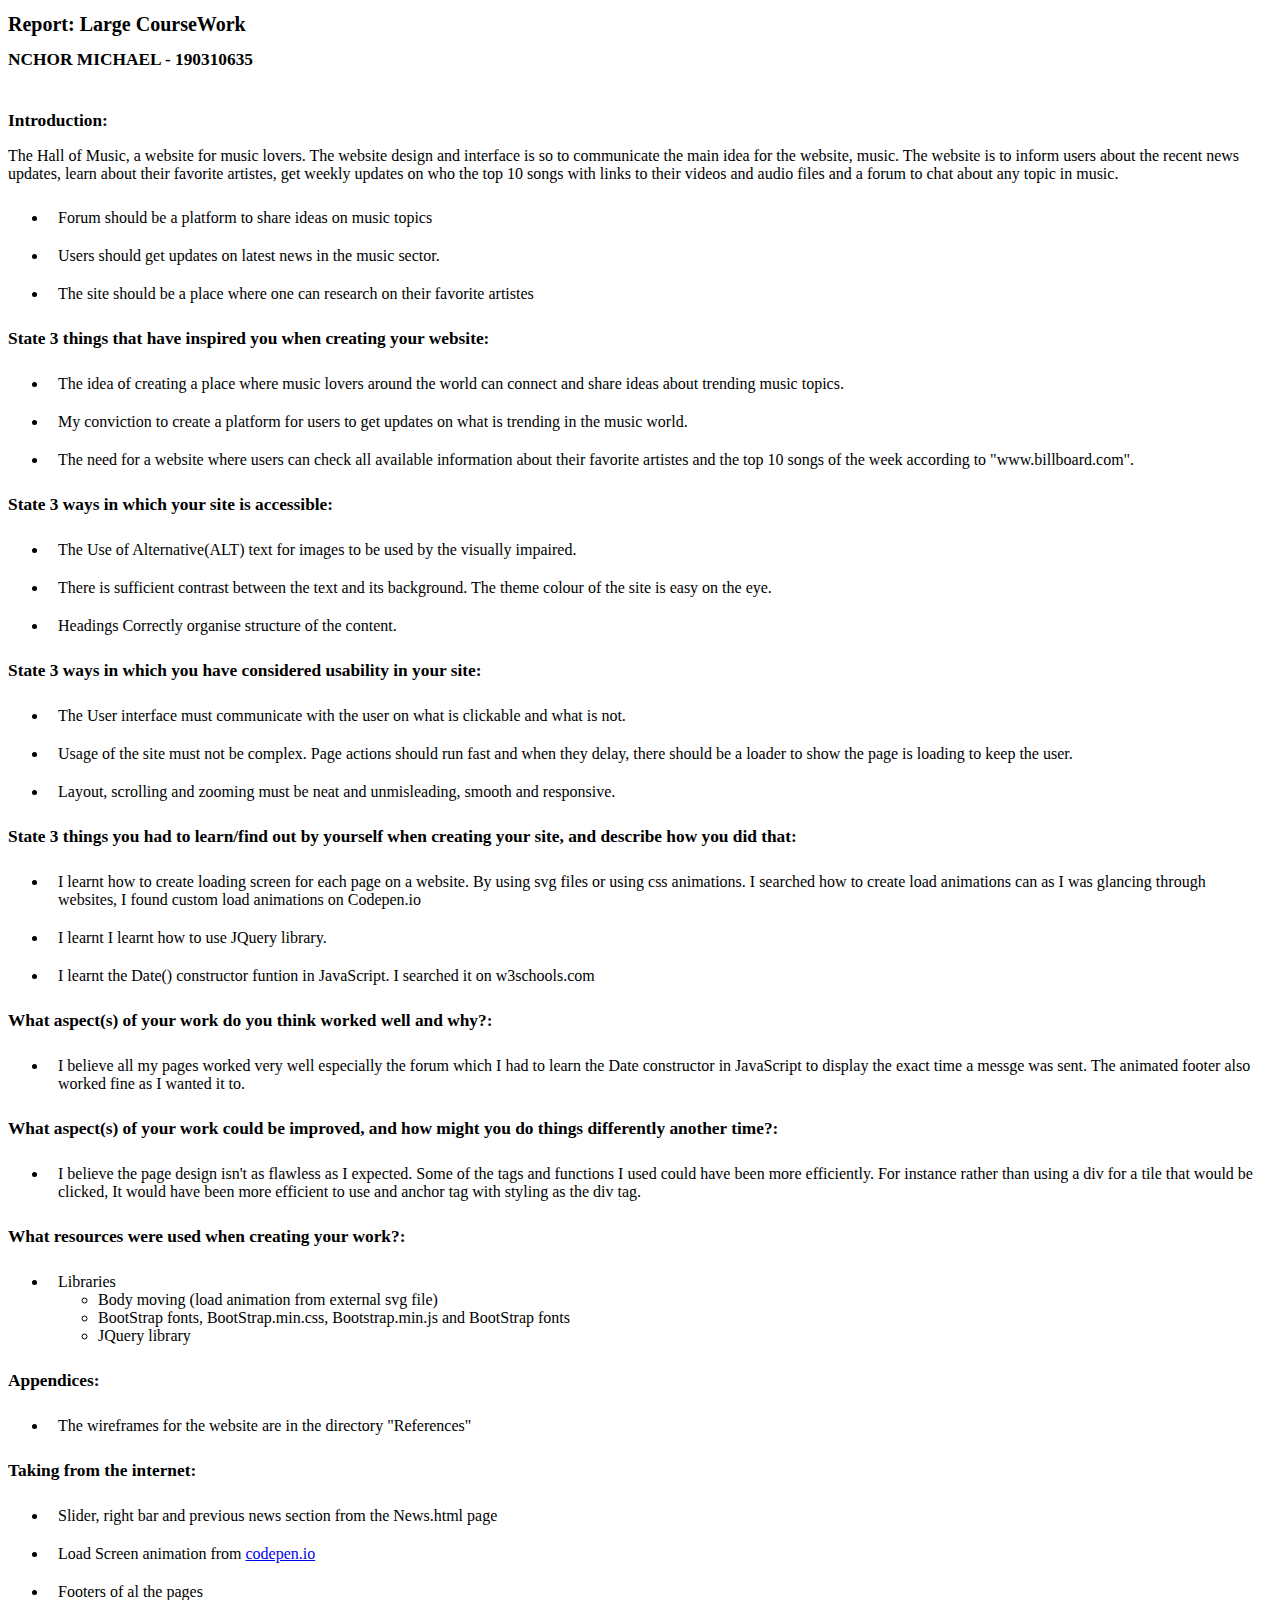
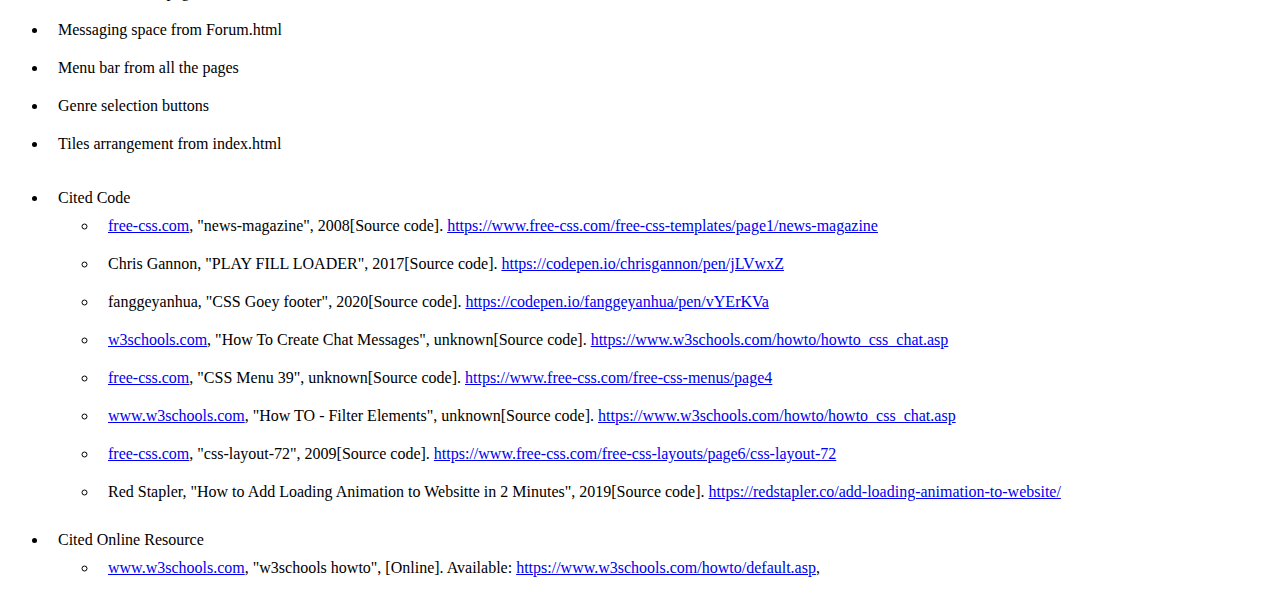
==== report.html @ 2d55c032 "update" ====
<!DOCTYPE html>
<html>
    <head>
        <meta charset="utf-8">
        <meta http-equiv="X-UA-Compatible" content="IE=edge">
        <title>Website Report</title>
       <meta name="description" content="report">
    </head>
	<body style="background-color: white; color:black;">
        <h1 style="font-size: 15pt">Report: Large CourseWork</h1>
        <h1 style="font-size: 13pt">NCHOR MICHAEL - 190310635</h1><br/>

        <h1 style="font-size: 13pt">Introduction: </h1> 
        <p>The Hall of Music, a website for music lovers. The website design and interface is so to communicate the main idea for the website, music. The website is to inform users about the recent news updates, learn about their favorite artistes, get weekly updates on who the top 10 songs with links to their videos and audio files and a forum to chat about any topic in music.</p>
                <ul>
            <li style="padding: 10px;">Forum should be a platform to share ideas on music topics</li>
            <li style="padding: 10px;">Users should get updates on latest news in the music sector.</li>
            <li style="padding: 10px;">The site should be a place where one can research on their favorite artistes</li>
        </ul>

        <h1 style="font-size: 13pt">State 3 things that have inspired you when creating your website: </h1>
        <ul>
        <li style="padding: 10px;">The idea of creating a place where music lovers around the world can connect and share ideas about trending music topics.</li>
        <li style="padding: 10px;">My conviction to create a platform for users to get updates on what is trending in the music world.</li>
        <li style="padding: 10px;">The need for a website where users can check all available information about their favorite artistes and the top 10 songs of the week according to "www.billboard.com".</li>
        </ul>

        <h1 style="font-size: 13pt">State 3 ways in which your site is accessible:</h1>
        <ul>
            <li style="padding: 10px;">The Use of Alternative(ALT) text for images to be used by the visually impaired.</li>
            <li style="padding: 10px;">There is sufficient contrast between the text and its background. The theme colour of the site is easy on the eye.</li>
            <li style="padding: 10px;">Headings Correctly organise structure of the content. </li>
        </ul>

        <h1 style="font-size: 13pt">State 3 ways in which you have considered usability in your site: </h1>
        <ul>
        <li style="padding: 10px;">The User interface must communicate with the user on what is clickable and what is not.</li>
        <li style="padding: 10px;">Usage of the site must not be complex. Page actions should run fast and when they delay, there should be a loader to show the page is loading to keep the user.</li>
        <li style="padding: 10px;">Layout, scrolling and zooming must be neat and unmisleading, smooth and responsive.</li>
        </ul>

        <h1 style="font-size: 13pt">State 3 things you had to learn/find out by yourself when creating your site, and describe how you did that:</h1>
        <ul>
            <li style="padding: 10px;">I learnt how to create loading screen for each page on a website. By using svg files or using css animations. I searched how to create load animations can as I was glancing through websites, I found custom load animations on Codepen.io</li>
            <li style="padding: 10px;">I learnt I learnt how to use JQuery library.</li>
            <li style="padding: 10px;">I learnt the Date() constructor funtion in JavaScript. I searched it on w3schools.com</li>
        </ul>

        <h1 style="font-size: 13pt">What aspect(s) of your work do you think worked well and why?: </h1>

        <ul>
            <li style="padding: 10px;">I believe all my pages worked very well especially the forum which I had to learn the Date constructor in JavaScript to display the exact time a messge was sent. The animated footer also worked fine as I wanted it to.</li>
        </ul>

        <h1 style="font-size: 13pt">What aspect(s) of your work could be improved, and how might you do things differently another time?:</h1>

        <ul>
            <li style="padding: 10px;"> I believe the page design isn't as flawless as I expected. Some of the tags and functions I used could have been more efficiently. For instance rather than using a div for a tile that would be clicked, It would have been more efficient to use and anchor tag with styling as the div tag.</li>
        </ul>

        <h1 style="font-size: 13pt">What resources were used when creating your work?: </h1>
        
         <ul>
            <li style="padding: 10px;">Libraries<br/>
             <ul>
            <li>Body moving (load animation from external svg file)</li>
            <li>BootStrap fonts, BootStrap.min.css, Bootstrap.min.js and BootStrap fonts</li>
            <li>JQuery library</li>
            </ul>
             </li>
        </ul>       

        <h1 style="font-size: 13pt">Appendices:</h1>

         <ul>
            <li style="padding: 10px;">The wireframes for the website are in the directory "References"</li>
        </ul>

        <h1 style="font-size: 13pt">Taking from the internet:</h1>
       
         <ul>
            <li style="padding: 10px;">Slider, right bar and previous news section from the News.html page</li>
            <li style="padding: 10px;">Load Screen animation from <a href="codepen.io">codepen.io</a></li>
            <li style="padding: 10px;">Footers of al the pages</li>
            <li style="padding: 10px;">Messaging space from Forum.html</li>
            <li style="padding: 10px;">Menu bar from all the pages</li>
            <li style="padding: 10px;">Genre selection buttons</li>
            <li style="padding: 10px;">Tiles arrangement from index.html</li>
        </ul>
        
        <ul><li style="padding: 10px;">Cited Code
             <ul>
            <li style="padding: 10px;"><a href="free-css.com">free-css.com</a>, "news-magazine", 2008[Source code]. <a href="https://www.free-css.com/free-css-templates/page1/news-magazine">https://www.free-css.com/free-css-templates/page1/news-magazine</a></li>
            <li style="padding: 10px;">Chris Gannon, "PLAY FILL LOADER", 2017[Source code]. <a href="https://codepen.io/chrisgannon/pen/jLVwxZ">https://codepen.io/chrisgannon/pen/jLVwxZ</a></li>
            <li style="padding: 10px;">fanggeyanhua, "CSS Goey footer", 2020[Source code]. <a href="https://codepen.io/fanggeyanhua/pen/vYErKVa">https://codepen.io/fanggeyanhua/pen/vYErKVa</a></li>
            <li style="padding: 10px;"><a href="w3schools.com">w3schools.com</a>, "How To Create Chat Messages", unknown[Source code]. <a href="https://www.w3schools.com/howto/howto_css_chat.asp">https://www.w3schools.com/howto/howto_css_chat.asp</a></li>
            <li style="padding: 10px;"><a href="free-css.com">free-css.com</a>, "CSS Menu 39", unknown[Source code]. <a href="https://www.free-css.com/free-css-menus/page4">https://www.free-css.com/free-css-menus/page4</a></li>
            <li style="padding: 10px;"><a href="www.w3schools.com">www.w3schools.com</a>, "How TO - Filter Elements", unknown[Source code]. <a href="https://www.w3schools.com/howto/howto_css_chat.asp">https://www.w3schools.com/howto/howto_css_chat.asp</a></li>
            <li style="padding: 10px;"><a href="free-css.com">free-css.com</a>, "css-layout-72", 2009[Source code]. <a href="https://www.free-css.com/free-css-layouts/page6/css-layout-72">https://www.free-css.com/free-css-layouts/page6/css-layout-72</a></li>
            <li style="padding: 10px;">Red Stapler, "How to Add Loading Animation to Websitte in 2 Minutes", 2019[Source code]. <a href="https://redstapler.co/add-loading-animation-to-website/">https://redstapler.co/add-loading-animation-to-website/</a></li>
            </ul>
             </li>
             <li style="padding: 10px;">Cited Online Resource
             <ul>
            <li style="padding: 10px;"><a href="www.w3schools.com">www.w3schools.com</a>, "w3schools howto", [Online]. Available: <a href="https://www.w3schools.com/howto/default.asp">https://www.w3schools.com/howto/default.asp</a>, </li>
            </ul>
            </li>
        </ul>
	</body>
</html>
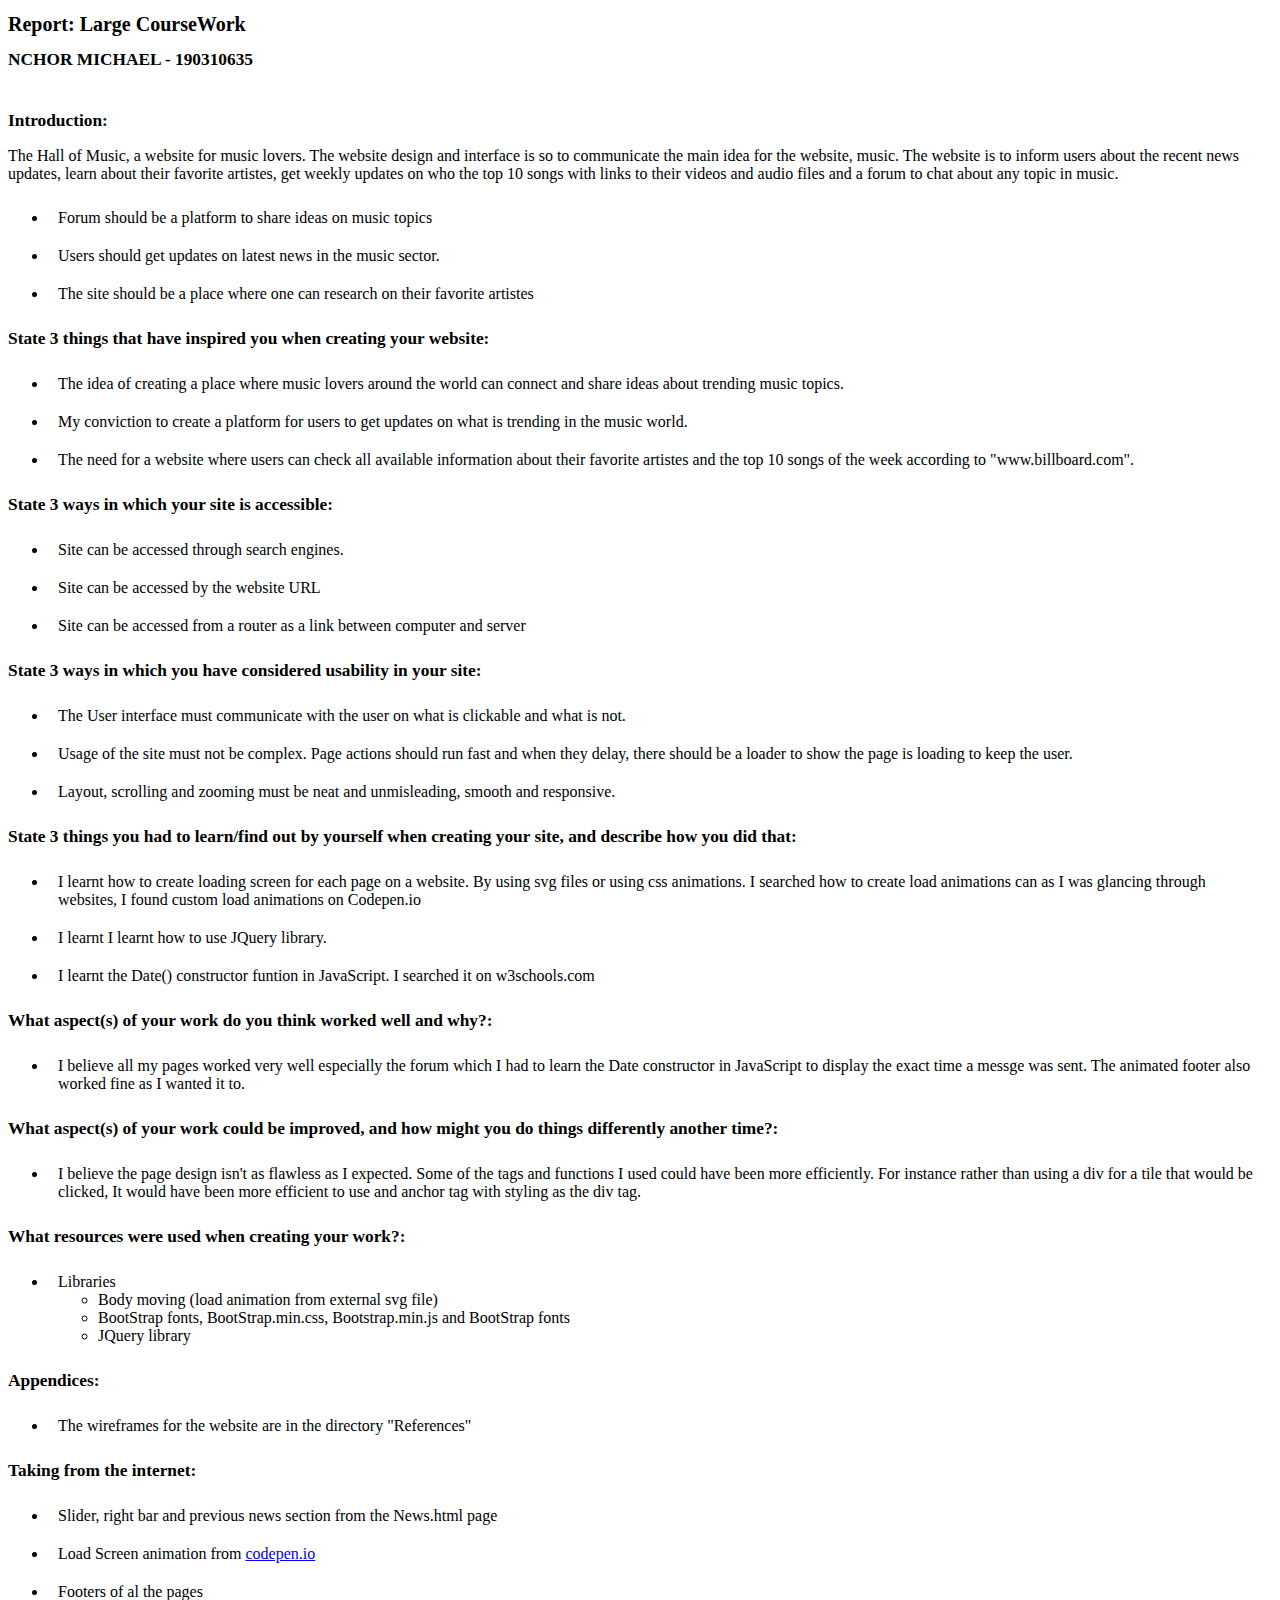
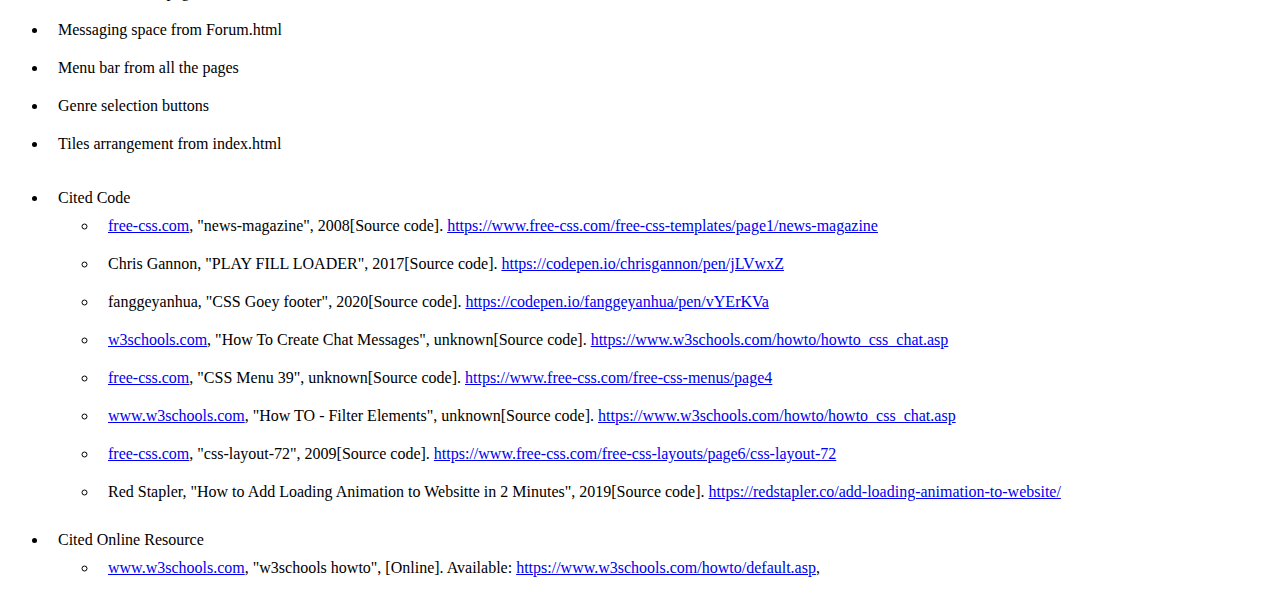
==== commit 362f25b7: "update" ====
--- a/report.html
+++ b/report.html
@@ -27,9 +27,9 @@
 
         <h1 style="font-size: 13pt">State 3 ways in which your site is accessible:</h1>
         <ul>
-            <li style="padding: 10px;">The Use of Alternative(ALT) text for images to be used by the visually impaired.</li>
-            <li style="padding: 10px;">There is sufficient contrast between the text and its background. The theme colour of the site is easy on the eye.</li>
-            <li style="padding: 10px;">Headings Correctly organise structure of the content. </li>
+            <li style="padding: 10px;">Site can be accessed through search engines.</li>
+            <li style="padding: 10px;">Site can be accessed by the website URL</li>
+            <li style="padding: 10px;">Site can be accessed from a router as a link between computer and server</li>
         </ul>
 
         <h1 style="font-size: 13pt">State 3 ways in which you have considered usability in your site: </h1>
